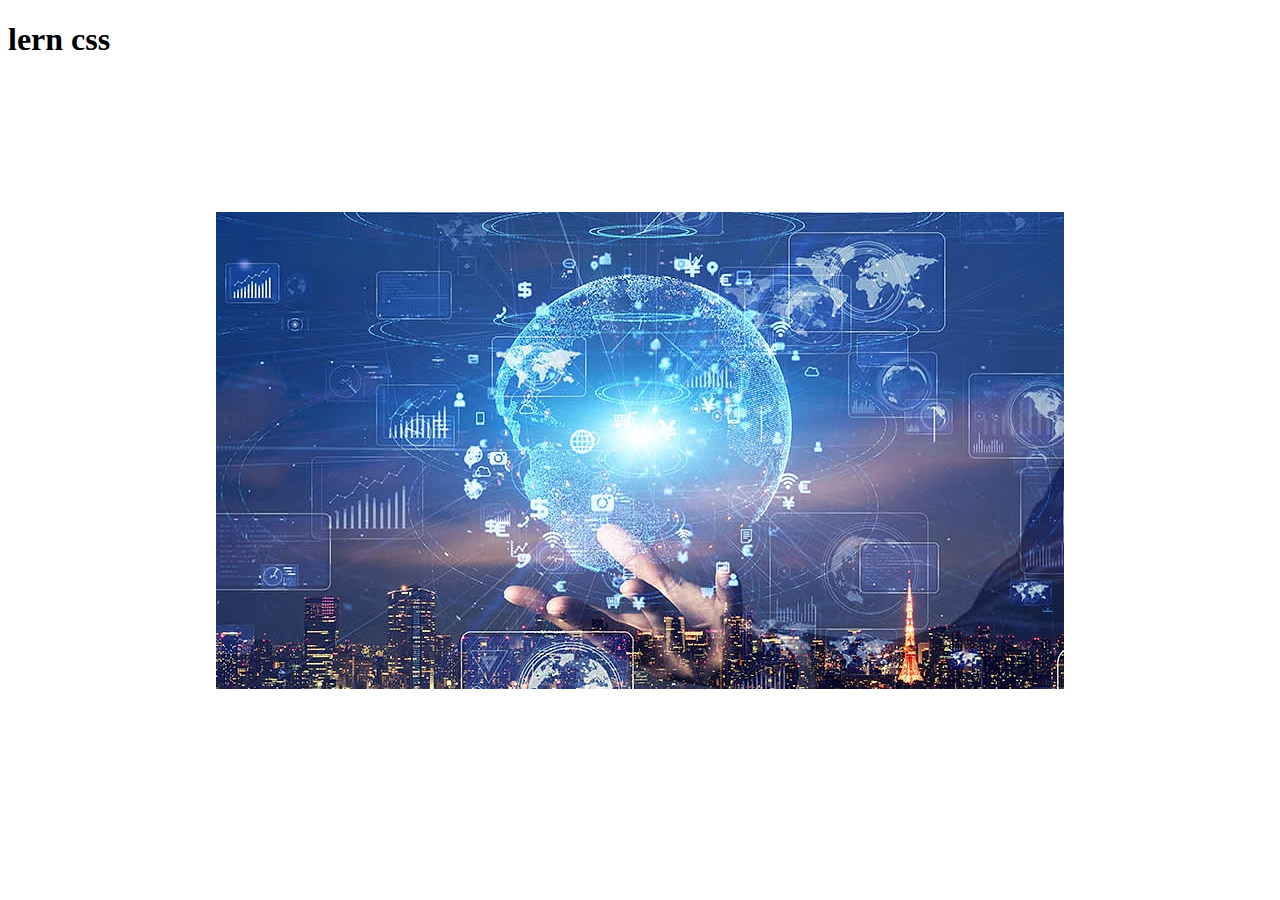
==== CSS_Cours/index.html @ 10938212 "lesson-05 = 49% = 57:31 = background-attachment" ====
<!DOCTYPE html>
<html lang="en">

<head>
    <title>css part 1</title>
    <!-- external -->
    <link rel="stylesheet" href="css/style.css">
</head>

<body>
    <h1>lern css</h1>

    <div>

    </div>
</body>

</html>
---- CSS_Cours/css/style.css ----
body {
    height: 500px;
    background-image: url(../images/web\ images.avif);
    background-repeat: no-repeat;
    background-attachment: fixed;
    background-position: center;
}
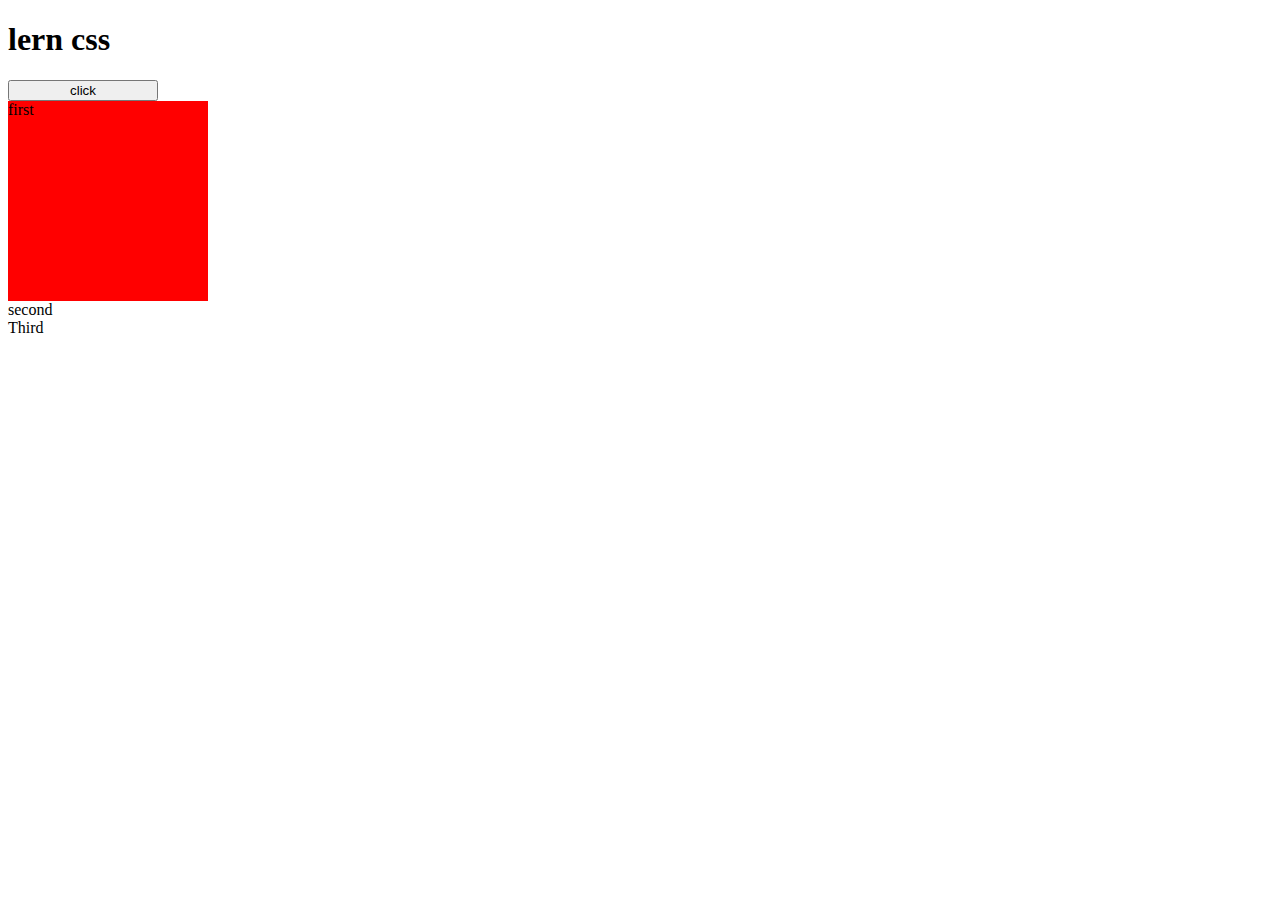
==== commit c4240554: "lesson-05 = 59% = 1:10:02 = min-width" ====
--- a/CSS_Cours/index.html
+++ b/CSS_Cours/index.html
@@ -10,9 +10,20 @@
 <body>
     <h1>lern css</h1>
 
-    <div>
+    <button>click</button>
 
+    <div class="d-11">
+        first
     </div>
+
+    <div class="d-22">
+        second
+    </div>
+
+    <div class="d-33">
+        Third
+    </div>
+
 </body>
 
 </html>--- a/CSS_Cours/css/style.css
+++ b/CSS_Cours/css/style.css
@@ -1,7 +1,13 @@
-body {
-    height: 500px;
-    background-image: url(../images/web\ images.avif);
-    background-repeat: no-repeat;
-    background-attachment: fixed;
-    background-position: center;
+.d-11 {
+    width: 200px;
+
+    min-width: 100px;
+    max-width: 300px;
+
+    height: 200px;
+    background-color: #f00;
+}
+
+button {
+    min-width: 150px;
 }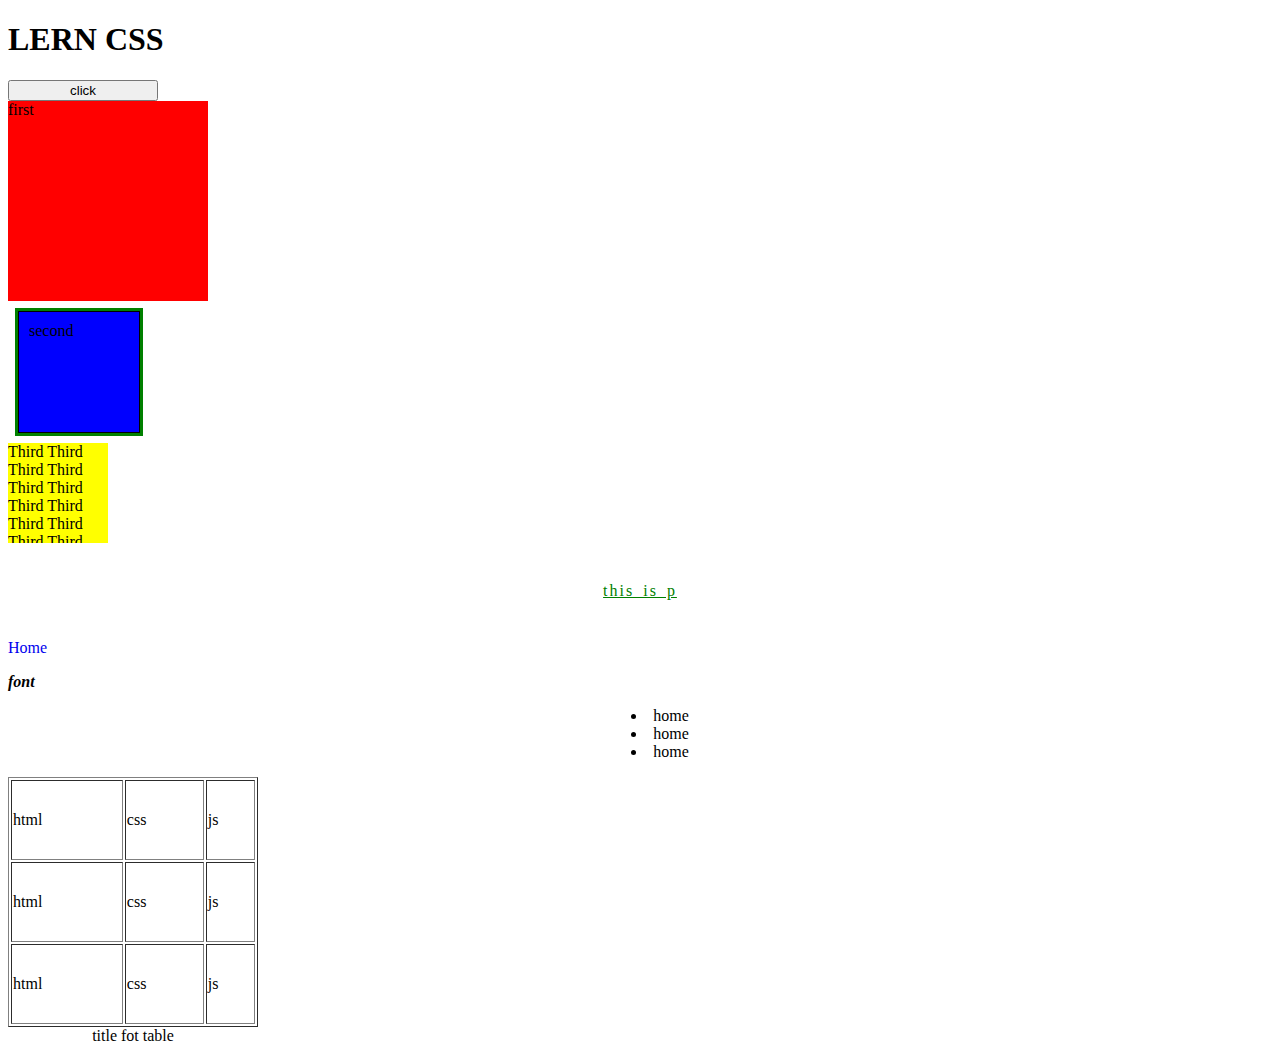
==== commit 7b295fa1: "lesson-05 = 100%" ====
--- a/CSS_Cours/index.html
+++ b/CSS_Cours/index.html
@@ -22,7 +22,57 @@
 
     <div class="d-33">
         Third
+        Third
+        Third
+        Third
+        Third
+        Third
+        Third
+        Third
+        Third
+        Third
+        Third
+        Third
+        Third
+        Third
+        Third
     </div>
+
+    <p class="text">this is p</p>
+
+    <a href="#">Home</a>
+
+    <p class="font">font</p>
+
+    <ul>
+        <li>home</li>
+        <li>home</li>
+        <li>home</li>
+    </ul>
+
+    <table border="1">
+
+        <caption>title fot table</caption>
+
+        <tr>
+            <td>html</td>
+            <td>css</td>
+            <td>js</td>
+        </tr>
+
+        <tr>
+            <td>html</td>
+            <td>css</td>
+            <td>js</td>
+        </tr>
+
+        <tr>
+            <td>html</td>
+            <td>css</td>
+            <td>js</td>
+        </tr>
+
+    </table>
 
 </body>
 
--- a/CSS_Cours/css/style.css
+++ b/CSS_Cours/css/style.css
@@ -10,4 +10,70 @@
 
 button {
     min-width: 150px;
+}
+
+
+.d-22 {
+    width: 100px;
+    height: 100px;
+    background-color: blue;
+    margin: 10px;
+    padding: 10px;
+    border: 1px solid #000;
+    outline: 3px solid green;
+}
+
+.text {
+    text-align: center;
+    color: green;
+    letter-spacing: 2px;
+    word-spacing: 3px;
+    line-height: 4;
+    text-decoration: underline;
+}
+
+a {
+    text-decoration: none;
+}
+
+html {
+    /* Arpic */
+    direction: rtl;
+
+    /* english */
+    direction: ltr;
+}
+
+h1 {
+    text-transform: uppercase;
+}
+
+.d-33 {
+    width: 100px;
+    height: 100px;
+    background-color: yellow;
+    overflow: hidden;
+}
+
+.font {
+    font-family: serif;
+    font-size: 16px;
+    font-weight: bold;
+    font-style: italic;
+}
+
+ul {
+    /* list-style: none; */
+    text-align: center;
+    list-style-position: inside;
+}
+
+table {
+    width: 250px;
+    height: 250px;
+    caption-side: bottom;
+}
+
+td {
+    vertical-align: middle;
 }